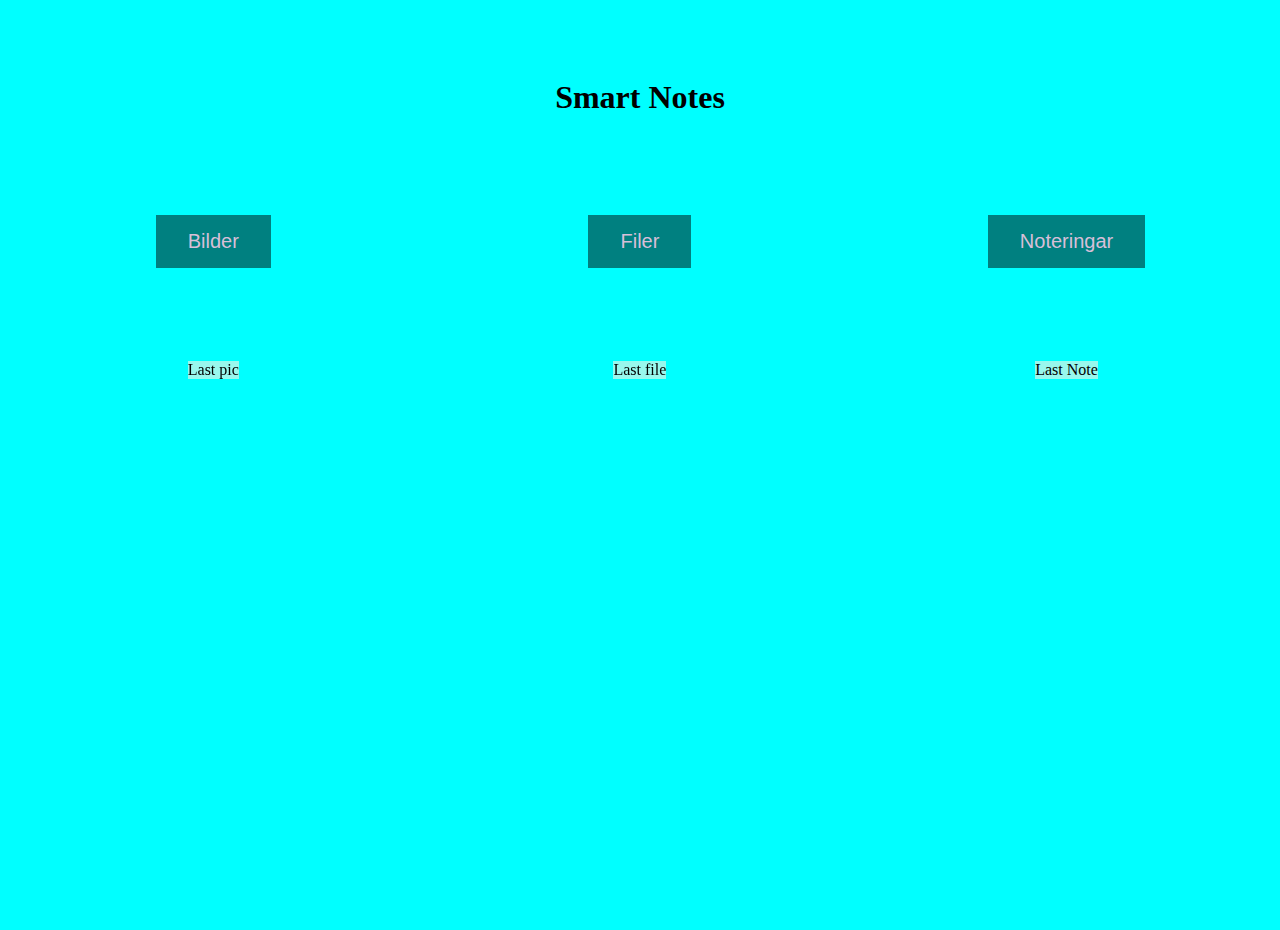
==== out/production/Smart note FRONTEND - BACKEND/Frontend/index.html @ 2edb15de "Friday update!" ====
<!DOCTYPE html>
<html lang="en">
<head>
    <meta charset="UTF-8">
    <meta name="viewport" content="width=device-width, initial-scale=1.0">
    <script src="https://cdnjs.cloudflare.com/ajax/libs/jquery/3.5.1/jquery.min.js" integrity="sha512-bLT0Qm9VnAYZDflyKcBaQ2gg0hSYNQrJ8RilYldYQ1FxQYoCLtUjuuRuZo+fjqhx/qtq/1itJ0C2ejDxltZVFg==" crossorigin="anonymous"></script>
    <link rel="stylesheet" href="style.css">
    <title>Smart Notes</title>
</head>
<body>

    <header>
        <h1>Smart Notes</h1>
    </header>


    <div class ="row" id = "pictures-column">

        <div class = "column" id ="pictures-column">
            <button class = "main-btns">
               <a href="pictures-page.html" id ="pictures-btn">Bilder</a>
            </button>

            <ul class = "start-page-list" id = "start-page-picture-list">
                <li>Last pic</li>
            </ul>
        </div>
        
      
        <div class = "column" id = "files-column">
            <button class = "main-btns">
              <a href="files-page.html" id = "files-btn">Filer</a>
            </button>

            <ul class="start-page-list" id="start-page-files-list">
                <li>Last file</li>
            </ul>
        </div>
        
        
        <div class = "column" id = "notes-column">
            <button class = "main-btns">
              <a href="notes-page.html" id = "notes-btn">Noteringar</a>
            </button>  

            <ul class="start-page-list" id="start-page-notes-list">
                <li>Last Note</li>
            </ul>
        </div>  
    </div>
        
        
        
    <script src="main.js"></script>
</body>
</html>
---- out/production/Smart note FRONTEND - BACKEND/Frontend/style.css ----
/* Tar bort all standard styling från HTML filen */
*{
    margin: 0;
    padding: 0;
    box-sizing: border-box;
}

/* lägger till bakgrunds färg och gör så att sidan håller 100% av webbläsarens storlek  */
body{
    background-color: aqua;
    min-height: 100vh;
}

/* dection för form och knapp styling */
header, form{
    align-items: center;
    display: flex;
    min-height: 15vh;
    justify-content: center;
    font-size: 25;
    margin-bottom: 50px;
    margin-top: 30px;
}

/* Utseende på rubrik ovanför inputfält*/
h2{
    text-align: center;
}

/*Tar bort understrykning från länk-knappar*/
a{
    text-decoration: none;
}


form input, form button{
    padding: 0.4rem;
    border: none;
    font-size: 1.6rem;
    background: white;
}

/* Add button */
form button{
    color: teal;
    background: white;
    cursor: pointer;
    transition: all 0.3s ease;
}

form button:hover{
    background: teal;
    color: white;
}

/* dection för form och knapp styling */

.input{
    display: flex;
    align-items: center;
    justify-content: center;    
}

/* Listan som visar alla uppladdade filer + anteckningar*/
.input-list{
    display: flex;
    align-items: center;
    justify-content: center;
    list-style: none;
}

/* Delar in startsidan i tre delar (bilder, filer anteckningar)*/
.column{
    display: flex;
    justify-content: center;
    align-items: center;
    float: left;
    width: 33.33%;
}

/* Inte helt säker på vad denna gör än*/
.row:after {
    content: "";
    display: table;
    clear: both;
  }

  /* Ändrar knapparna på startsidan */
.main-btns{
    background-color:teal;
    border: none;
    padding: 15px 32px;
    text-align: center;
    text-decoration: none;
    display: inline-block;
    font-size: 20px;
}
.main-btns:hover{
    background-color: rgb(2, 85, 85);
}


/* Ändrar utseende på texten i main knapparna*/
#pictures-btn{
    color: thistle;
}

#files-btn{
    color: thistle;
}

#notes-btn{
    color: thistle;
}

/*Ändrar delete knappen på uppladdade filer*/
.deleteB{
    color: teal;
    background: white;
    cursor: pointer;
    transition: all 0.3s ease;
}
.deleteB:hover{
    background: teal;
    color: white;
}

/* Ändrar listan på första-sidan*/
.start-page-list{
    position: fixed;
    margin-top: 20%;
    border-width: 30%;
    background-color: rgb(152, 247, 237);
    text-align: center;
    list-style-type: none;
}
.file-picker{
    font-size: 20.4px;
}
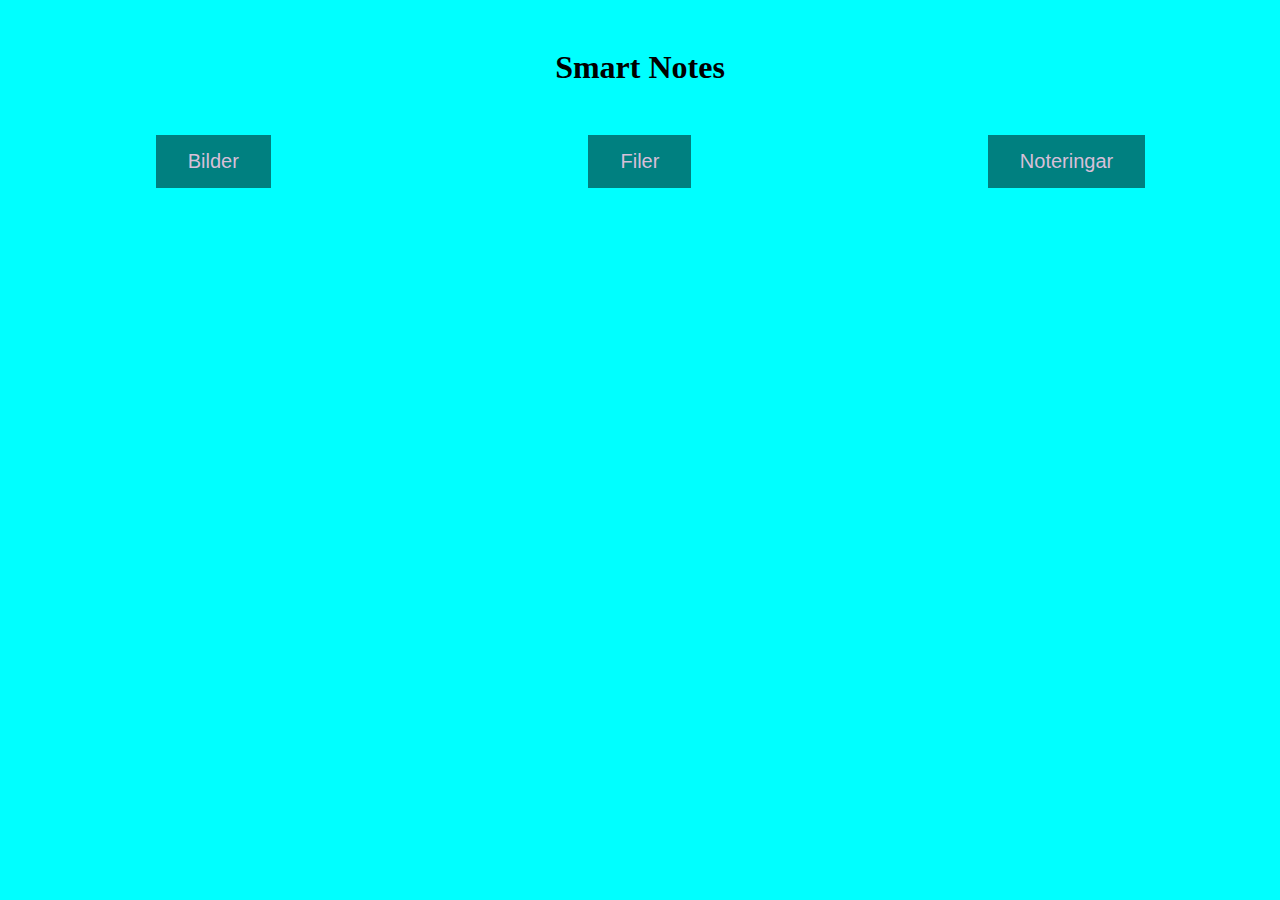
==== commit 0b84c5f1: "Det går att ladda upp bilder del 2" ====
--- a/out/production/Smart note FRONTEND - BACKEND/Frontend/index.html
+++ b/out/production/Smart note FRONTEND - BACKEND/Frontend/index.html
@@ -21,8 +21,8 @@
                <a href="pictures-page.html" id ="pictures-btn">Bilder</a>
             </button>
 
-            <ul class = "start-page-list" id = "start-page-picture-list">
-                <li>Last pic</li>
+            <ul>
+
             </ul>
         </div>
         
@@ -32,8 +32,8 @@
               <a href="files-page.html" id = "files-btn">Filer</a>
             </button>
 
-            <ul class="start-page-list" id="start-page-files-list">
-                <li>Last file</li>
+            <ul>
+
             </ul>
         </div>
         
@@ -41,12 +41,13 @@
         <div class = "column" id = "notes-column">
             <button class = "main-btns">
               <a href="notes-page.html" id = "notes-btn">Noteringar</a>
-            </button>  
+            </button>
 
-            <ul class="start-page-list" id="start-page-notes-list">
-                <li>Last Note</li>
+            <ul>
+                
             </ul>
-        </div>  
+        </div>
+        
     </div>
         
         
--- a/out/production/Smart note FRONTEND - BACKEND/Frontend/style.css
+++ b/out/production/Smart note FRONTEND - BACKEND/Frontend/style.css
@@ -11,6 +11,7 @@
     min-height: 100vh;
 }
 
+
 /* dection för form och knapp styling */
 header, form{
     align-items: center;
@@ -18,20 +19,7 @@
     min-height: 15vh;
     justify-content: center;
     font-size: 25;
-    margin-bottom: 50px;
-    margin-top: 30px;
 }
-
-/* Utseende på rubrik ovanför inputfält*/
-h2{
-    text-align: center;
-}
-
-/*Tar bort understrykning från länk-knappar*/
-a{
-    text-decoration: none;
-}
-
 
 form input, form button{
     padding: 0.4rem;
@@ -55,13 +43,12 @@
 
 /* dection för form och knapp styling */
 
-.input{
+.input-container{
     display: flex;
     align-items: center;
-    justify-content: center;    
+    justify-content: center;
 }
 
-/* Listan som visar alla uppladdade filer + anteckningar*/
 .input-list{
     display: flex;
     align-items: center;
@@ -69,7 +56,7 @@
     list-style: none;
 }
 
-/* Delar in startsidan i tre delar (bilder, filer anteckningar)*/
+/* Delar in startsidan i tre lika stora delar (bilder, filer anteckningar)*/
 .column{
     display: flex;
     justify-content: center;
@@ -85,7 +72,7 @@
     clear: both;
   }
 
-  /* Ändrar knapparna på startsidan */
+  /* Ändrar Alla knappar på startsidan */
 .main-btns{
     background-color:teal;
     border: none;
@@ -99,21 +86,23 @@
     background-color: rgb(2, 85, 85);
 }
 
-
-/* Ändrar utseende på texten i main knapparna*/
 #pictures-btn{
+    text-decoration: none;
     color: thistle;
 }
 
+
 #files-btn{
+    text-decoration: none;
     color: thistle;
 }
 
+
 #notes-btn{
+    text-decoration: none;
     color: thistle;
 }
 
-/*Ändrar delete knappen på uppladdade filer*/
 .deleteB{
     color: teal;
     background: white;
@@ -125,15 +114,3 @@
     color: white;
 }
 
-/* Ändrar listan på första-sidan*/
-.start-page-list{
-    position: fixed;
-    margin-top: 20%;
-    border-width: 30%;
-    background-color: rgb(152, 247, 237);
-    text-align: center;
-    list-style-type: none;
-}
-.file-picker{
-    font-size: 20.4px;
-}
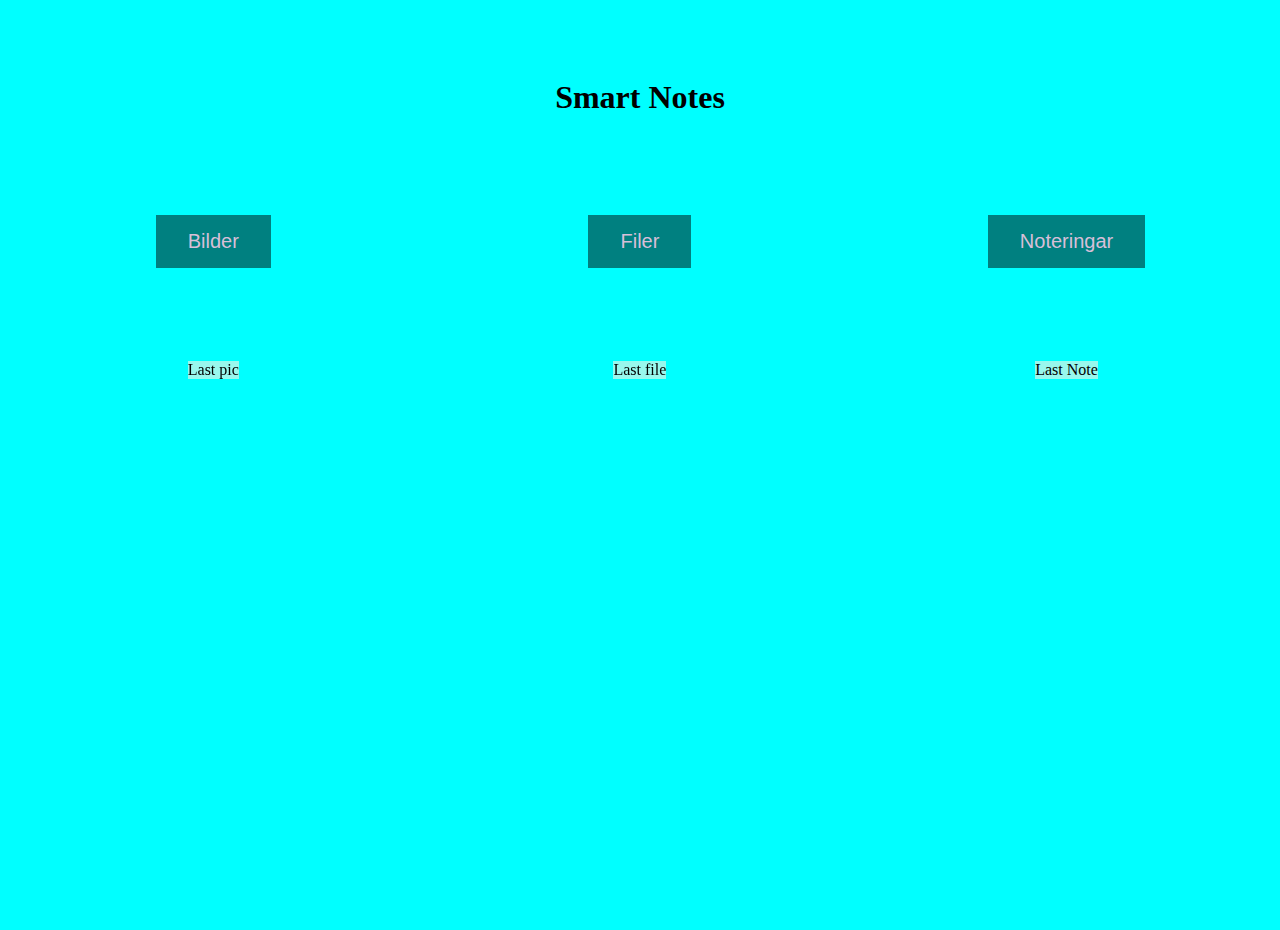
==== commit 7045478a: "Det går att ladda upp bilder del 3" ====
--- a/out/production/Smart note FRONTEND - BACKEND/Frontend/index.html
+++ b/out/production/Smart note FRONTEND - BACKEND/Frontend/index.html
@@ -21,8 +21,8 @@
                <a href="pictures-page.html" id ="pictures-btn">Bilder</a>
             </button>
 
-            <ul>
-
+            <ul class = "start-page-list" id = "start-page-picture-list">
+                <li>Last pic</li>
             </ul>
         </div>
         
@@ -32,8 +32,8 @@
               <a href="files-page.html" id = "files-btn">Filer</a>
             </button>
 
-            <ul>
-
+            <ul class="start-page-list" id="start-page-files-list">
+                <li>Last file</li>
             </ul>
         </div>
         
@@ -41,13 +41,12 @@
         <div class = "column" id = "notes-column">
             <button class = "main-btns">
               <a href="notes-page.html" id = "notes-btn">Noteringar</a>
-            </button>
+            </button>  
 
-            <ul>
-                
+            <ul class="start-page-list" id="start-page-notes-list">
+                <li>Last Note</li>
             </ul>
-        </div>
-        
+        </div>  
     </div>
         
         
--- a/out/production/Smart note FRONTEND - BACKEND/Frontend/style.css
+++ b/out/production/Smart note FRONTEND - BACKEND/Frontend/style.css
@@ -11,7 +11,6 @@
     min-height: 100vh;
 }
 
-
 /* dection för form och knapp styling */
 header, form{
     align-items: center;
@@ -19,7 +18,20 @@
     min-height: 15vh;
     justify-content: center;
     font-size: 25;
+    margin-bottom: 50px;
+    margin-top: 30px;
 }
+
+/* Utseende på rubrik ovanför inputfält*/
+h2{
+    text-align: center;
+}
+
+/*Tar bort understrykning från länk-knappar*/
+a{
+    text-decoration: none;
+}
+
 
 form input, form button{
     padding: 0.4rem;
@@ -43,12 +55,13 @@
 
 /* dection för form och knapp styling */
 
-.input-container{
+.input{
     display: flex;
     align-items: center;
-    justify-content: center;
+    justify-content: center;    
 }
 
+/* Listan som visar alla uppladdade filer + anteckningar*/
 .input-list{
     display: flex;
     align-items: center;
@@ -56,7 +69,7 @@
     list-style: none;
 }
 
-/* Delar in startsidan i tre lika stora delar (bilder, filer anteckningar)*/
+/* Delar in startsidan i tre delar (bilder, filer anteckningar)*/
 .column{
     display: flex;
     justify-content: center;
@@ -72,7 +85,7 @@
     clear: both;
   }
 
-  /* Ändrar Alla knappar på startsidan */
+  /* Ändrar knapparna på startsidan */
 .main-btns{
     background-color:teal;
     border: none;
@@ -86,23 +99,21 @@
     background-color: rgb(2, 85, 85);
 }
 
+
+/* Ändrar utseende på texten i main knapparna*/
 #pictures-btn{
-    text-decoration: none;
     color: thistle;
 }
 
-
 #files-btn{
-    text-decoration: none;
     color: thistle;
 }
 
-
 #notes-btn{
-    text-decoration: none;
     color: thistle;
 }
 
+/*Ändrar delete knappen på uppladdade filer*/
 .deleteB{
     color: teal;
     background: white;
@@ -114,3 +125,15 @@
     color: white;
 }
 
+/* Ändrar listan på första-sidan*/
+.start-page-list{
+    position: fixed;
+    margin-top: 20%;
+    border-width: 30%;
+    background-color: rgb(152, 247, 237);
+    text-align: center;
+    list-style-type: none;
+}
+.file-picker{
+    font-size: 20.4px;
+}
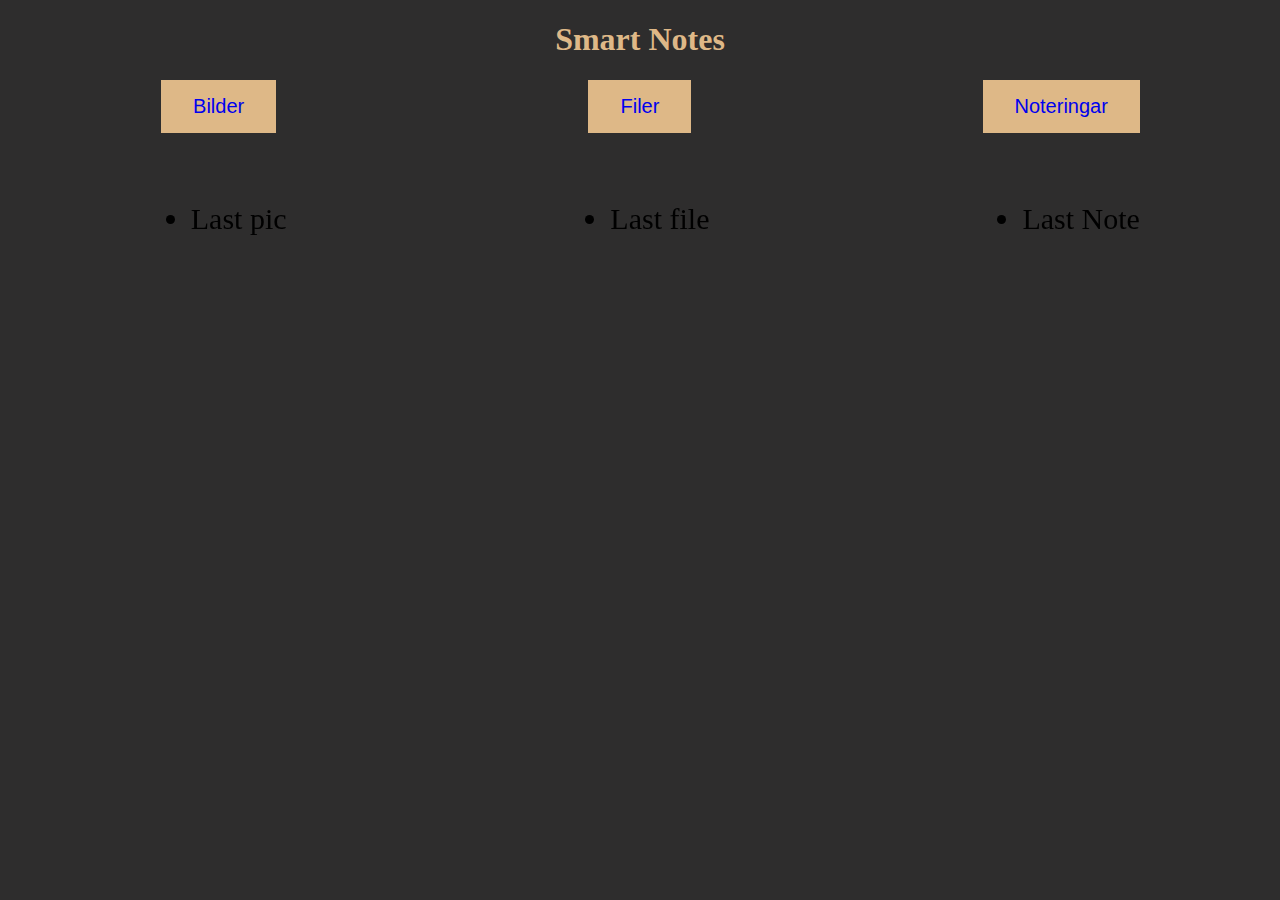
==== commit cf368b05: "Finito, multa bene!" ====
--- a/out/production/Smart note FRONTEND - BACKEND/Frontend/index.html
+++ b/out/production/Smart note FRONTEND - BACKEND/Frontend/index.html
@@ -10,14 +10,14 @@
 <body>
 
     <header>
-        <h1>Smart Notes</h1>
+        <h1 id="indexH1">Smart Notes</h1>
     </header>
 
 
     <div class ="row" id = "pictures-column">
 
         <div class = "column" id ="pictures-column">
-            <button class = "main-btns">
+            <button class = "index-btns">
                <a href="pictures-page.html" id ="pictures-btn">Bilder</a>
             </button>
 
@@ -28,7 +28,7 @@
         
       
         <div class = "column" id = "files-column">
-            <button class = "main-btns">
+            <button class = "index-btns">
               <a href="files-page.html" id = "files-btn">Filer</a>
             </button>
 
@@ -39,7 +39,7 @@
         
         
         <div class = "column" id = "notes-column">
-            <button class = "main-btns">
+            <button class = "index-btns">
               <a href="notes-page.html" id = "notes-btn">Noteringar</a>
             </button>  
 
--- a/out/production/Smart note FRONTEND - BACKEND/Frontend/style.css
+++ b/out/production/Smart note FRONTEND - BACKEND/Frontend/style.css
@@ -1,89 +1,130 @@
-/* Tar bort all standard styling från HTML filen */
-*{
-    margin: 0;
-    padding: 0;
-    box-sizing: border-box;
-}
-
-/* lägger till bakgrunds färg och gör så att sidan håller 100% av webbläsarens storlek  */
-body{
-    background-color: aqua;
-    min-height: 100vh;
-}
-
-/* dection för form och knapp styling */
-header, form{
-    align-items: center;
+
+    * {
+      box-sizing: border-box;
+    }
+
+
+    
+   body {
+    
+   background-color: rgb(46, 45, 45)
+
+   /*{background:url(https://image.freepik.com/free-photo/workplace-with-smartphone-laptop-black-table-top-view-copyspace-background_144627-24860.jpg); */
+  }
+
+  #search{
+      float: right;
+      border-radius: 5px;
+      margin-top: 4%;
+      margin-right: 4%;
+}
+
+header a{
     display: flex;
-    min-height: 15vh;
+    justify-self: center;
+    text-decoration: none;
+    color: burlywood;
+    font-size: x-large;
+    margin-left: 650px;
+}
+
+
+
+h2{
+    text-align: center;
+    color: burlywood;
+}
+
+form{
+    display: flex;
     justify-content: center;
     font-size: 25;
-    margin-bottom: 50px;
-    margin-top: 30px;
-}
-
-/* Utseende på rubrik ovanför inputfält*/
-h2{
-    text-align: center;
-}
-
-/*Tar bort understrykning från länk-knappar*/
-a{
-    text-decoration: none;
-}
-
-
-form input, form button{
-    padding: 0.4rem;
+  
+}
+
+
+
+  #fileInput{
+      background-color: rgb(255, 255, 255);
+      margin-top: 10px;
+  }
+
+  form input, form textarea{
+    padding: 0.1px;
     border: none;
-    font-size: 1.6rem;
+
     background: white;
-}
-
-/* Add button */
-form button{
-    color: teal;
-    background: white;
-    cursor: pointer;
-    transition: all 0.3s ease;
-}
-
-form button:hover{
-    background: teal;
-    color: white;
-}
-
-/* dection för form och knapp styling */
-
-.input{
-    display: flex;
-    align-items: center;
-    justify-content: center;    
-}
-
-/* Listan som visar alla uppladdade filer + anteckningar*/
-.input-list{
+    border-radius: 5px;
+    border-style: solid;
+    margin: 1%;
+    font-size: 16px;
+}
+
+
+
+  #noteTitle{
+      color: rgb(184, 146, 96);
+      font-size: 30px;
+      text-align: center;
+  }
+
+
+
+  .updateTextArea{
+      background-color: rgba(60, 60, 61, 0.651);
+    color: lightgray;
+    resize: none;
+    border: 0 none;
+    width: 100%;
+    font-size: 20px;
+    outline: none;
+    height: 100%;
+    position: relative;
+    display: inline-block;
+    margin-bottom: 25px;
+  }
+
+  .updateTextArea:hover{
+    background-color: rgba(0, 0, 0, 0.514);;
+  }
+
+  .input{
     display: flex;
     align-items: center;
     justify-content: center;
-    list-style: none;
-}
-
-/* Delar in startsidan i tre delar (bilder, filer anteckningar)*/
-.column{
-    display: flex;
-    justify-content: center;
-    align-items: center;
-    float: left;
-    width: 33.33%;
-}
-
-/* Inte helt säker på vad denna gör än*/
-.row:after {
-    content: "";
-    display: table;
-    clear: both;
-  }
+    width: 45ch;
+}
+
+#notes-ul{
+ 
+  margin-left: 450px;
+}
+
+
+
+.fullNote{
+    border: solid black 2px;
+    background-color: rgba(0, 0, 0, 0.199);
+
+    border-radius: 10px;
+    margin: 15px 0 15px 0;
+    padding: 25px 25px 25px 25px;
+    display: inline-block;
+    align-content: center;
+}
+
+#img{
+  padding-left: 50px;
+  transition-timing-function: linear;
+}
+
+#img:hover{
+  transform: scale(1.3);
+  transition: 0.6s;
+  
+ 
+}
+
 
   /* Ändrar knapparna på startsidan */
 .main-btns{
@@ -99,41 +140,68 @@
     background-color: rgb(2, 85, 85);
 }
 
-
-/* Ändrar utseende på texten i main knapparna*/
-#pictures-btn{
-    color: thistle;
-}
-
-#files-btn{
-    color: thistle;
-}
-
-#notes-btn{
-    color: thistle;
-}
-
 /*Ändrar delete knappen på uppladdade filer*/
-.deleteB{
-    color: teal;
+button{
+    color: rgb(167, 129, 80);
     background: white;
     cursor: pointer;
     transition: all 0.3s ease;
 }
-.deleteB:hover{
-    background: teal;
+button:hover{
+    background: burlywood;
     color: white;
 }
 
-/* Ändrar listan på första-sidan*/
+.deleteFileB{
+    position:relative; left:-35px; top:-280px;
+}
+
+.deleteB{
+  float: right;
+  
+}
+
+.updateB{
+  float: right;
+  margin-right: 60px;
+}
+
+#indexH1{
+  text-align: center;
+  color: burlywood;
+}
+
+.column{
+  display: flex;
+  justify-content: center;
+  align-items: center;
+  float: left;
+  width: 33.33%;
+}
+
+.index-btns{
+  background-color:rgb(222, 184, 135);
+  border: none;
+  padding: 15px 32px;
+  text-align: center;
+  display: inline-block;
+  font-size: 20px;
+}
+
+.index-btns:hover{
+  background-color: rgba(222, 184, 135, 0.548);
+}
+
 .start-page-list{
-    position: fixed;
-    margin-top: 20%;
-    border-width: 30%;
-    background-color: rgb(152, 247, 237);
-    text-align: center;
-    list-style-type: none;
-}
-.file-picker{
-    font-size: 20.4px;
-}
+  position: fixed;
+  margin-top: 20%;
+  border-width: 30%;
+  transition-timing-function: linear;
+  text-align: center;
+  font-size: 30px;
+}
+
+a{
+  text-decoration: none;
+}
+
